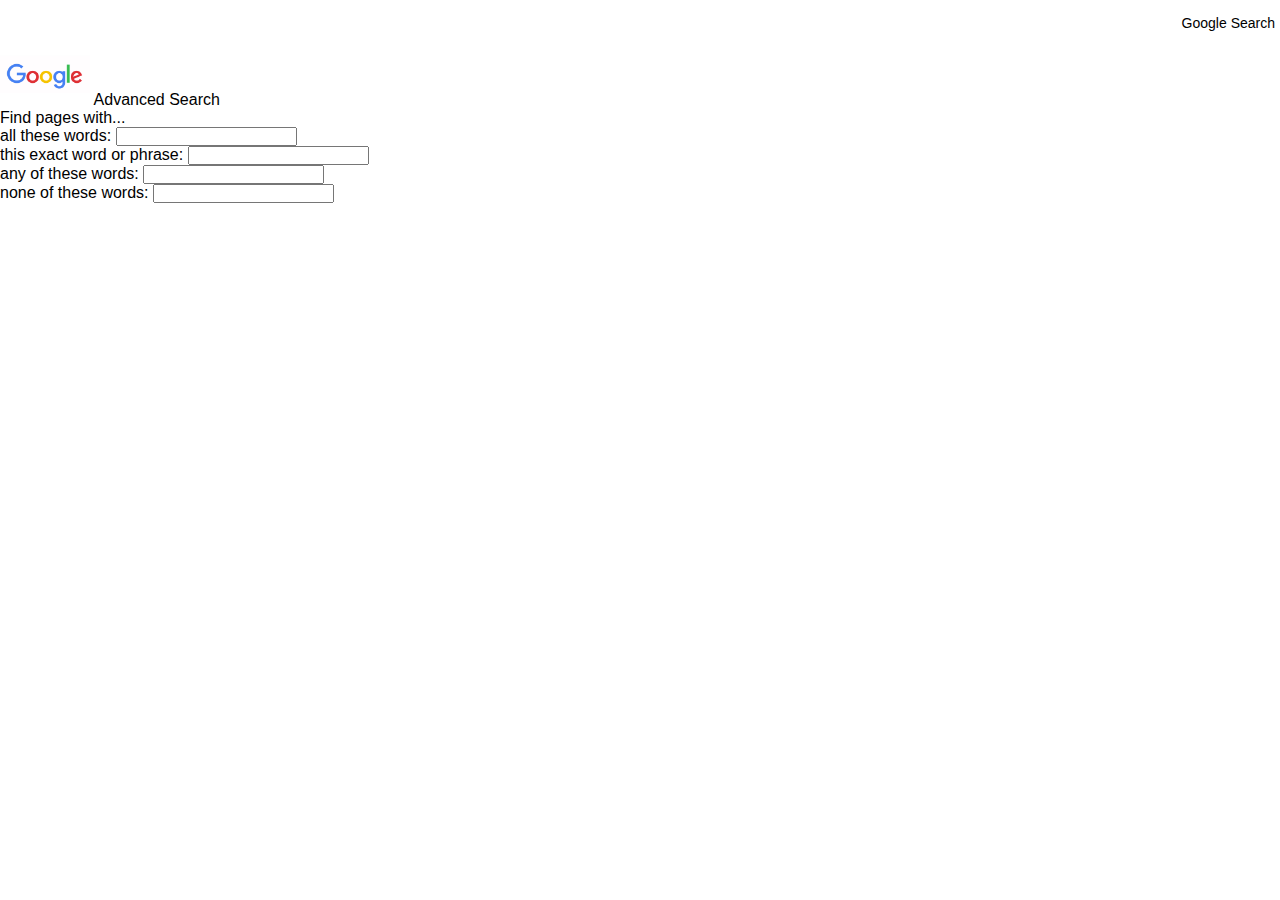
==== advanced.html @ 9f9057f0 "Add advanced.html" ====
<!DOCTYPE html>
<html lang="en">
    <head>
        <title>Advanced Search</title>
        <link rel="stylesheet" href="styles.css">
        <link rel="stylesheet" type="text/css" href="https://cdnjs.cloudflare.com/ajax/libs/font-awesome/6.1.1/css/all.min.css">
    </head>
    <body>       
        <header>
            <div class="buttons">
                <a href="index.html">Google Search</a>
            </div>              
        </header>       
        <div id="advancedBody">            
            <img src="google_image.jpg" alt="Google logo" width="90">
            <label id="advancedHeading">Advanced Search</label>

            
            <form action="https://www.google.com/images">
                <label id="subheading">Find pages with...</label>
                <div class="firstBox">
                    <label>all these words:</label>
                    <input type="text" name="q">        
                </div>
                <div class="firstBox">
                    <label>this exact word or phrase:</label>
                    <input type="text" name="q">        
                </div>
                <div class="firstBox">
                    <label>any of these words:</label>
                    <input type="text" name="q">        
                </div>
                <div class="firstBox">
                    <label>none of these words:</label>
                    <input type="text" name="q">        
                </div>
                                           
            </form>
        </div>                
    </body>
</html>
---- styles.css ----
#mainBody {
    height: 75vh;
    display: flex;
    flex-direction: column;
    align-items: center;
    justify-content: center;
}

* {
    margin: 0;
    padding: 0;
    font-family: sans-serif;
    box-sizing: border-box;
}

#mainBody #inputField {
    width: 600px;
    height: 50px;
    background-color: rgb(255, 255, 255);
    border-radius: 30px;
    display: flex;
    align-items: center;
    padding: 20px;
    border: 1.5px solid rgb(213, 213, 213);
    position: relative;
    top: -30px; 
}

#inputField > i {
    font-size: 20px;
    color: #777;
}

#inputField > input {
    flex: 1;
    height: 40px;
    width: 515px;
    border: none;
    outline: none;
    font-size: 18px;
    padding-left: 10px;
}


#mainBody #inputField:hover {
    box-shadow: 0 0 5px grey;
    background-color: white;
}

#inputField {
    position: relative;
    top: 7px;
}

#container {
    display: flex;
    align-content: center;
    justify-content: center;
    width: 560px;
    height: 10px;
    margin-top: -40px;
}

#container div {
    align-items: center;
    margin: 10px;
    margin-top: 40px;
}

.buttons {
    height: 5vh;
    display: flex;
    align-items: center;
    justify-content: flex-end;
    padding: 5px;
}

a {
    margin-left: 10px;
    text-decoration: none;
    font-size: 14px;
    color: black;
}

#btn1, #btn2 {
    border: none;
    background-color: #f8f9fa;
}

#btn1:hover, #btn2:hover {
    box-shadow: 0 0 5px grey;
    background-color: rgb(243, 240, 240);
}

a.hover:hover {
    text-decoration: underline;
}
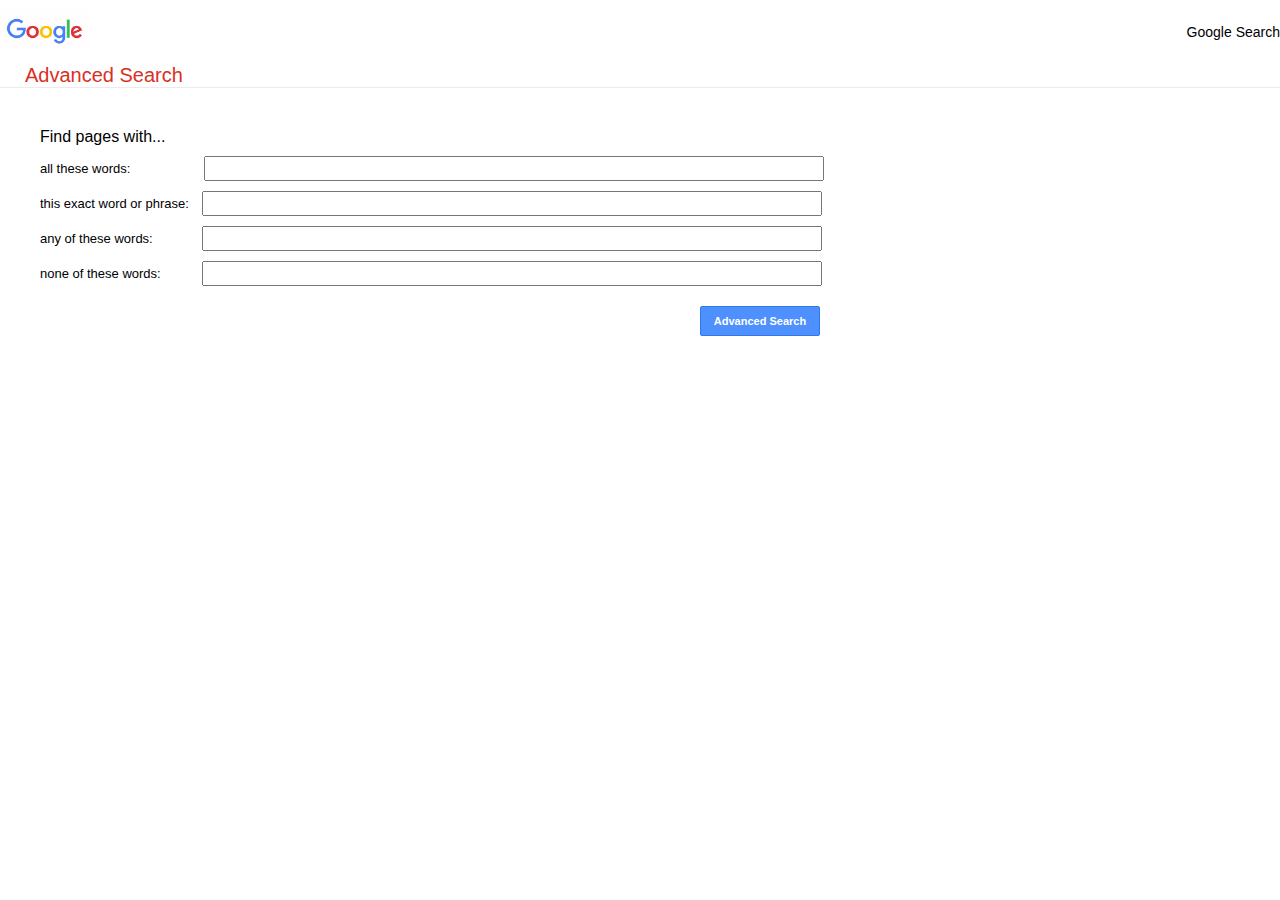
==== commit 1df45a2f: "Finished advanced.html" ====
--- a/advanced.html
+++ b/advanced.html
@@ -7,35 +7,43 @@
     </head>
     <body>       
         <header>
-            <div class="buttons">
-                <a href="index.html">Google Search</a>
-            </div>              
+            <div class="advancedHeader">
+                <div id="logo">
+                    <img src="google_image.jpg" alt="Google logo" width="90">
+                </div>
+                <a id="redirect" href="index.html">Google Search</a>
+            </div>                          
         </header>       
-        <div id="advancedBody">            
-            <img src="google_image.jpg" alt="Google logo" width="90">
-            <label id="advancedHeading">Advanced Search</label>
-
-            
-            <form action="https://www.google.com/images">
-                <label id="subheading">Find pages with...</label>
+        <div id="advancedBody">  
+            <div id="advancedHeading">
+                <label>Advanced Search</label>
+            </div>         
+            <form action="https://www.google.com/search">
+                <div class="labelBox">
+                    <label id="subheading">Find pages with...</label>
+                </div>                
                 <div class="firstBox">
                     <label>all these words:</label>
-                    <input type="text" name="q">        
+                    <input class="textField firstField" type="text" name="as_q">   
                 </div>
                 <div class="firstBox">
                     <label>this exact word or phrase:</label>
-                    <input type="text" name="q">        
+                    <input class="textField secondField" type="text" name="as_epq"> 
                 </div>
                 <div class="firstBox">
                     <label>any of these words:</label>
-                    <input type="text" name="q">        
+                    <input class="textField thirdField" type="text" name="as_oq"> 
                 </div>
                 <div class="firstBox">
                     <label>none of these words:</label>
-                    <input type="text" name="q">        
-                </div>
-                                           
+                    <input class="textField fourthField" type="text" name="as_eq"> 
+                </div>            
+                <div class="advancedContainer">
+                    <input type="submit" class="advancedButton" value="Advanced Search">
+                </div>                  
+                             
             </form>
+
         </div>                
     </body>
 </html>--- a/styles.css
+++ b/styles.css
@@ -75,6 +75,53 @@
     padding: 5px;
 }
 
+.advancedHeader {
+    display: flex;
+    align-items: center;
+    justify-content: space-between;
+}
+
+#advancedHeading {  
+    border-bottom: solid #ebebeb 1px;
+}
+
+#advancedHeading label {
+    color: #d93025;
+    font-size: 20px;
+    margin: 25px;
+}
+
+.labelBox {
+    margin: 40px 0px 0px 40px;
+    font-size: 16px;
+}
+
+.firstBox {
+    margin: 10px 0px 0px 40px;
+    font-size: 13px;
+}
+
+.textField.firstField {
+    margin-left: 70px;
+}
+
+.textField.secondField {
+    margin-left: 10px;
+}
+
+.textField.thirdField {
+    margin-left: 46px;
+}
+
+.textField.fourthField {
+    margin-left: 38px;
+}
+
+.textField {
+    height: 25px;
+    width: 50%;
+}
+
 a {
     margin-left: 10px;
     text-decoration: none;
@@ -95,3 +142,27 @@
 a.hover:hover {
     text-decoration: underline;
 }
+
+.testing {
+    margin-left: 80px;
+}
+
+.advancedButton {
+    color: #fff;
+    background-color: #4d90fe;
+    border: 1px solid #3079ed;
+    border-radius: 2px;
+    margin-top: 20px;
+    margin-left: 240px;
+    height: 30px;
+    min-width: 120px;
+    font-weight: bold;
+    font-family: Arial, sans-serif;
+    font-size: 11px;
+}
+
+.advancedContainer {
+    display: flex;
+    align-items: center;
+    justify-content: center;
+}